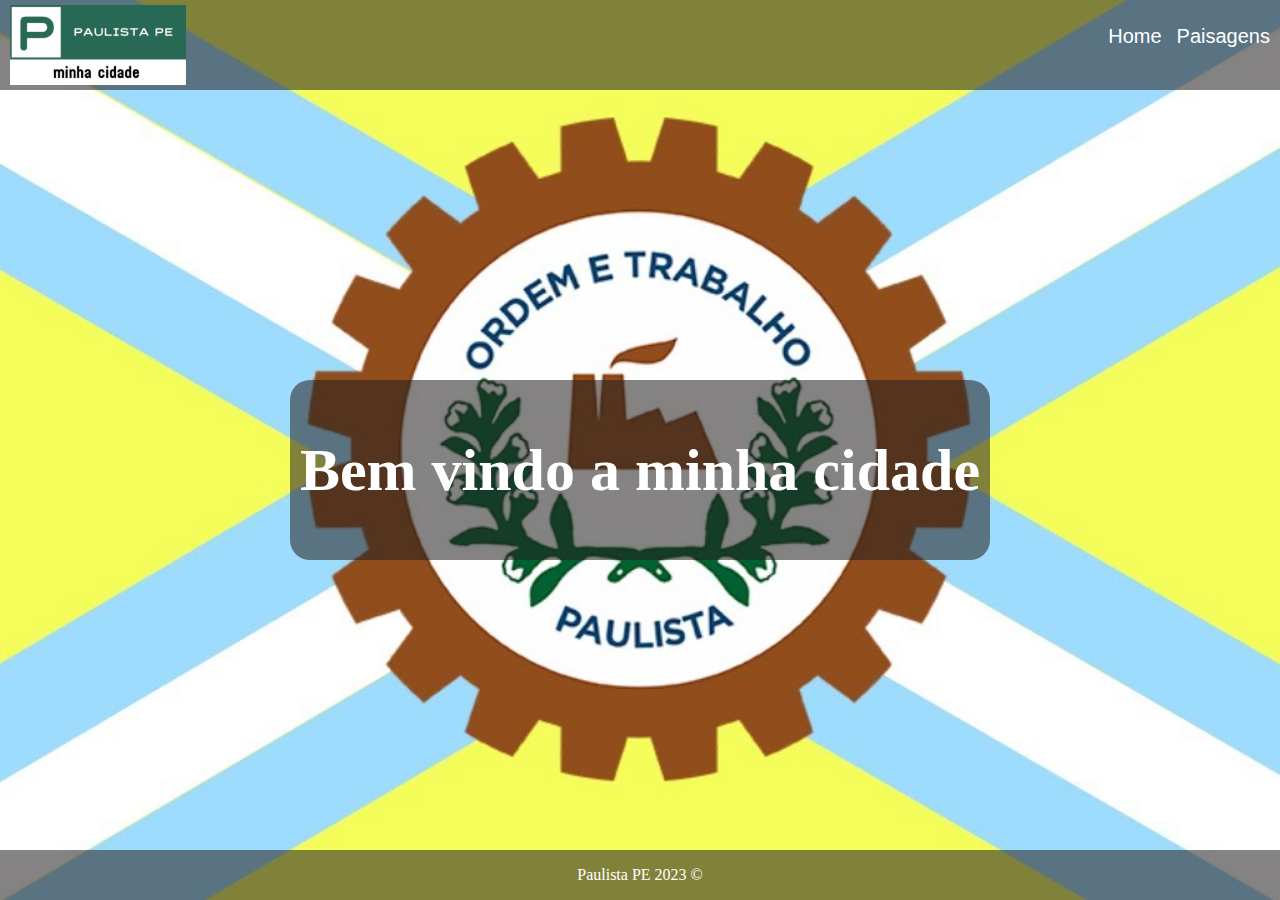
==== plataforma/minhaCidade/index.html @ 0286d45c "minhacidade" ====
<!DOCTYPE html>
<html lang="pt-BR">
  <head>
    <meta charset="UTF-8" />
    <meta name="viewport" content="width=device-width, initial-scale=1.0" />
    <title>PaulisTuri</title>
    <style>
      body {
        background-image: url(assets/img/PAULISTA5188598_640.jpg);
      }

      .section {
        background-color: rgba(36, 33, 33, 0.555);
        color: #fff;
        padding: 15px 10px;
        border-radius: 20px;
      }
    </style>

    <link rel="stylesheet" href="assets/css/style.css" />
  </head>

  <body>
    <header>
      <a href="#">
        <img src="assets/img/logo.png" alt="" height="100%" />
      </a>

      <nav class="menu">
        <ul>
          <li><a href="#">Home</a></li>
          <li><a href="paisagens.html">Paisagens</a></li>
        </ul>
      </nav>
    </header>
    <main>
      <section class="section"><h1 class="titulo">Bem vindo a minha cidade</h1></section>
    </main>
    <footer>Paulista PE 2023 &copy;</footer>
  </body>
</html>
---- plataforma/minhaCidade/assets/css/style.css ----
body {
    background-attachment: fixed;
    background-size: cover;
    background-repeat: no-repeat;
    background-position: center;
    margin: 0;
    padding: 0;
    box-sizing: border-box;
}

header {
    background-color: blue;
    height: 80px;
    padding: 5px 10px;
    background-color: rgb(36, 33, 33, 0.555);
    display: flex;
    justify-content: space-between;
}
main {
    min-height: calc(100vh - 140px);
    font-family: Georgia, 'Times New Roman', Times, serif;
    display: flex;
    justify-content: center;
    align-items: center;
}

footer {
    height: 40px;
    background-color: brown;
    padding: 5px 10px;
    display: flex;
    justify-content: center;
    align-items: center;
    color: white;
    background-color: rgba(36, 33, 33, 0.555);
}

.menu {
    display: flex;
}

.menu ul {
    display: flex;
    list-style: none;
    gap: 15px;
    font-family: 'Franklin Gothic Medium', 'Arial Narrow', Arial, sans-serif;
    font-size: 20px;

}

.menu ul li a {
    color: #FFF;
    text-decoration: none;
}

.menu ul li a:hover {
    text-decoration: underline;
    color: blue;
}

.card {
    background-color: rgba(36, 33, 33, 0.555);
    display: flex;
    flex-direction: column;
    width: 300px;
    padding: 20px 15px;
    border-radius: 20px;
}

.card img {
    width: 100%;
    height: 300px;
    object-fit: cover;
    border-top-left-radius: 20px;
    border-top-right-radius: 20px;
    object-position: center;
}

.card p {
    font-size: 30px;
    text-align: center;
}

.titulo {
    font-size: 60px;
}
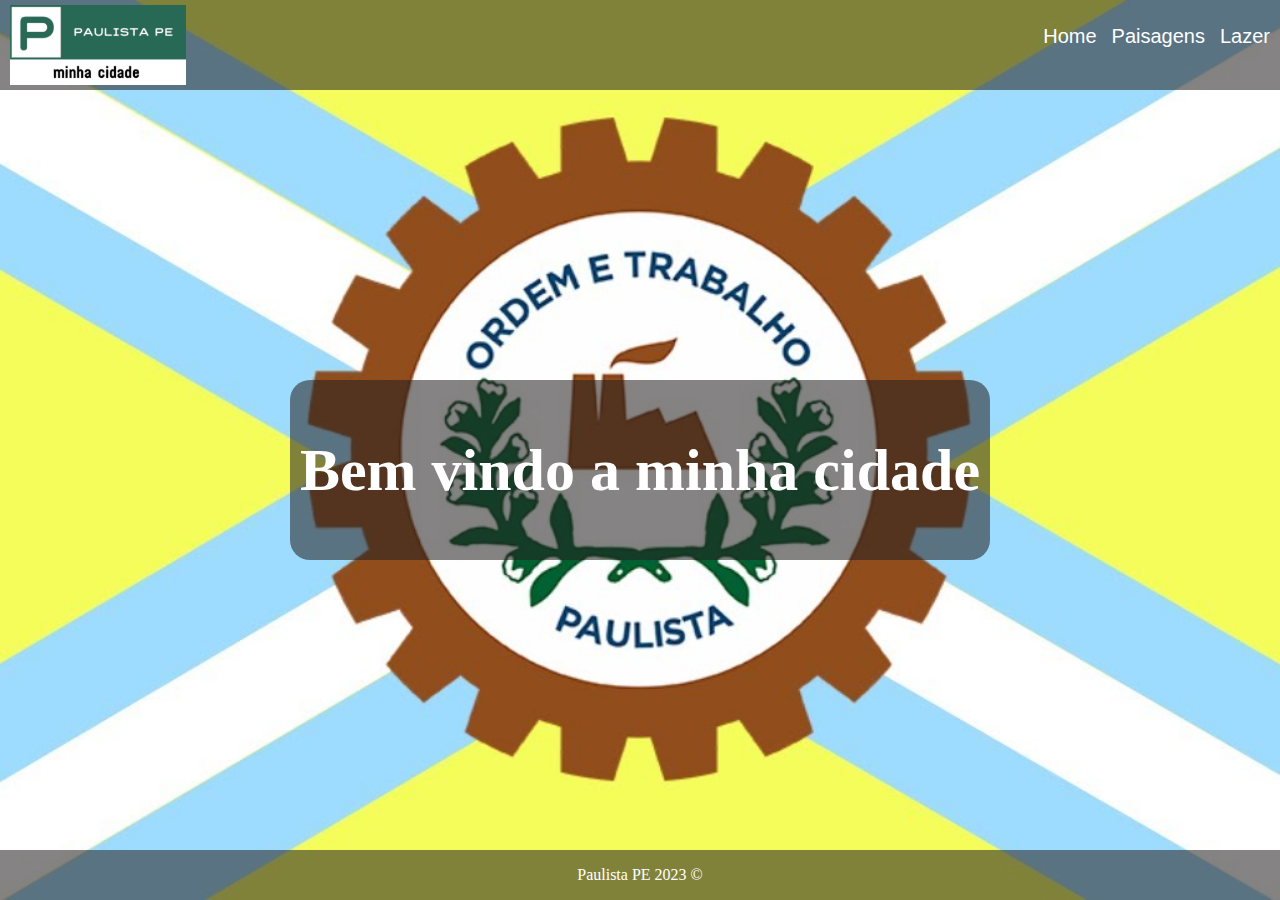
==== commit 66c7cb96: "lazer" ====
--- a/plataforma/minhaCidade/index.html
+++ b/plataforma/minhaCidade/index.html
@@ -30,6 +30,7 @@
         <ul>
           <li><a href="#">Home</a></li>
           <li><a href="paisagens.html">Paisagens</a></li>
+          <li><a href="passeios.html">Lazer</a></li>
         </ul>
       </nav>
     </header>
